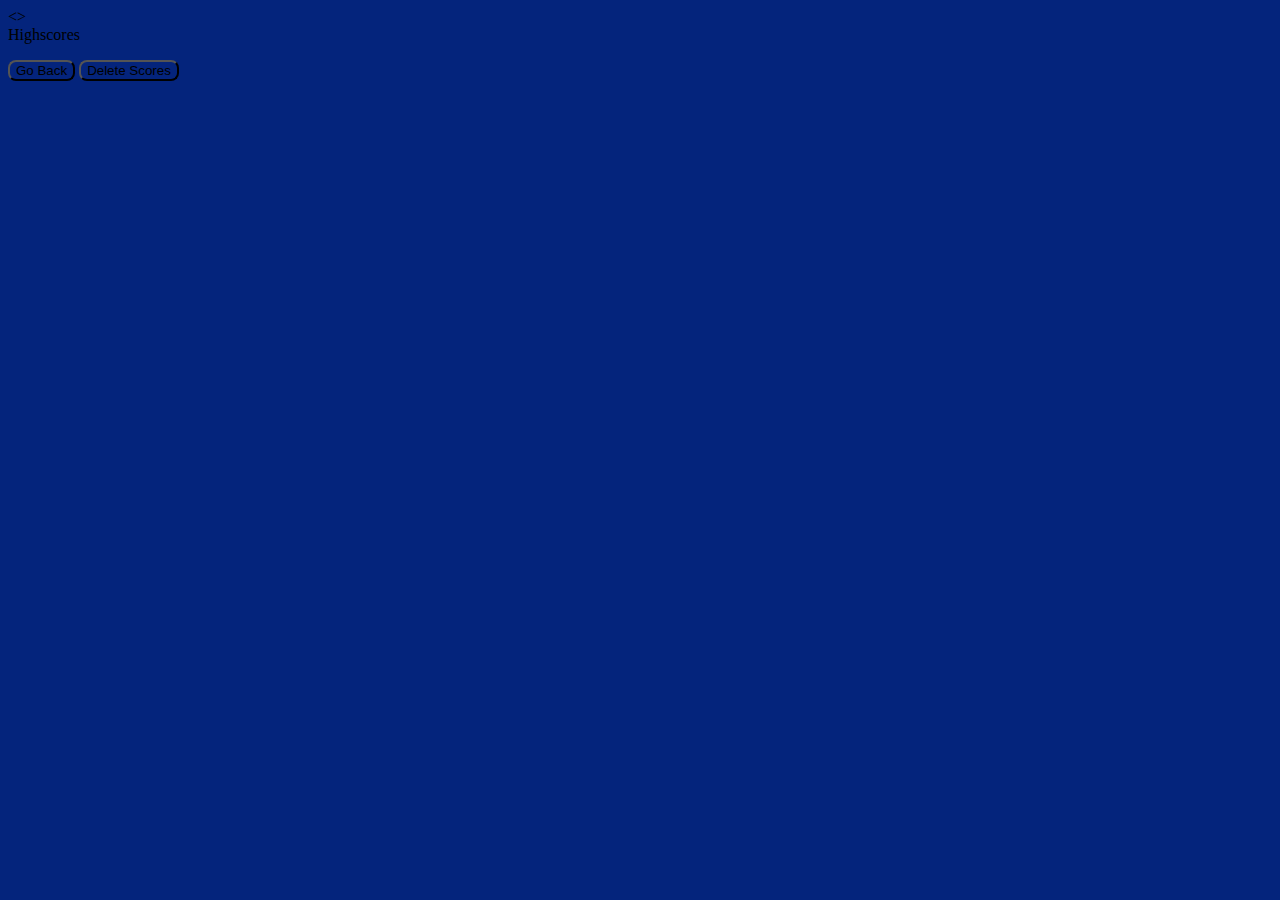
==== highScores.html @ ab946d03 "highscore.html code and created highscore.js" ====
<!DOCTYPE html>
<html>
    <>
        <title>Code Quiz Highscores</title>

        <meta charset="UTF-8">
        <meta name="viewport" content="width=device-width, initial-scale=1.0">
        <link rel= "stylesheet" href="assets/style.css">

    </head>
    <body>
        <div id="wrapper"></div>
        <div id="scores"></div>
        <div id="timer"></div>
        <hi>Highscores</hi>
        <ul id="highScores"></ul>
        <button id="goBack" href ="./index.html">Go Back</button>
        <button id="reset" value="reset">Delete Scores</button>
      </div>
      <script src="assets/highscore.js"></script>
    </body>
</html>
---- assets/style.css ----
* {
background-color:rgb(4, 36, 124);
}

#wrapper {
    position:absolute;
    left: 50%;
    top: 50%;
    width: 500px;
    height: 500px;
    transform: translate(-50%,-50%);

}
#startBtn {
   
    background-color: rgb(238, 20, 227);
    margin-left: 20%;
    padding: 25px 50px;
    font-size: 35px;
    color: white;
    

}

button {
    border-radius: 8px;
}
#timer {
    float: left;
    color: white;
    
}

#questions{
    margin: 30px;
    color: white;

}

h1 {
    text-align: center;
    color: rgb(238, 20, 227);
}
 p {
color:white;
text-align: center;
 }

 li {
    background-color:rgb(238, 20, 227);
    margin-top: 15px;
    padding: 8px 15px;
    width: 80%;
    font-size: 20px;
    color: white;
}

#newDiv{
    color: white;
    border-top: 5px solid white;
   

    
}
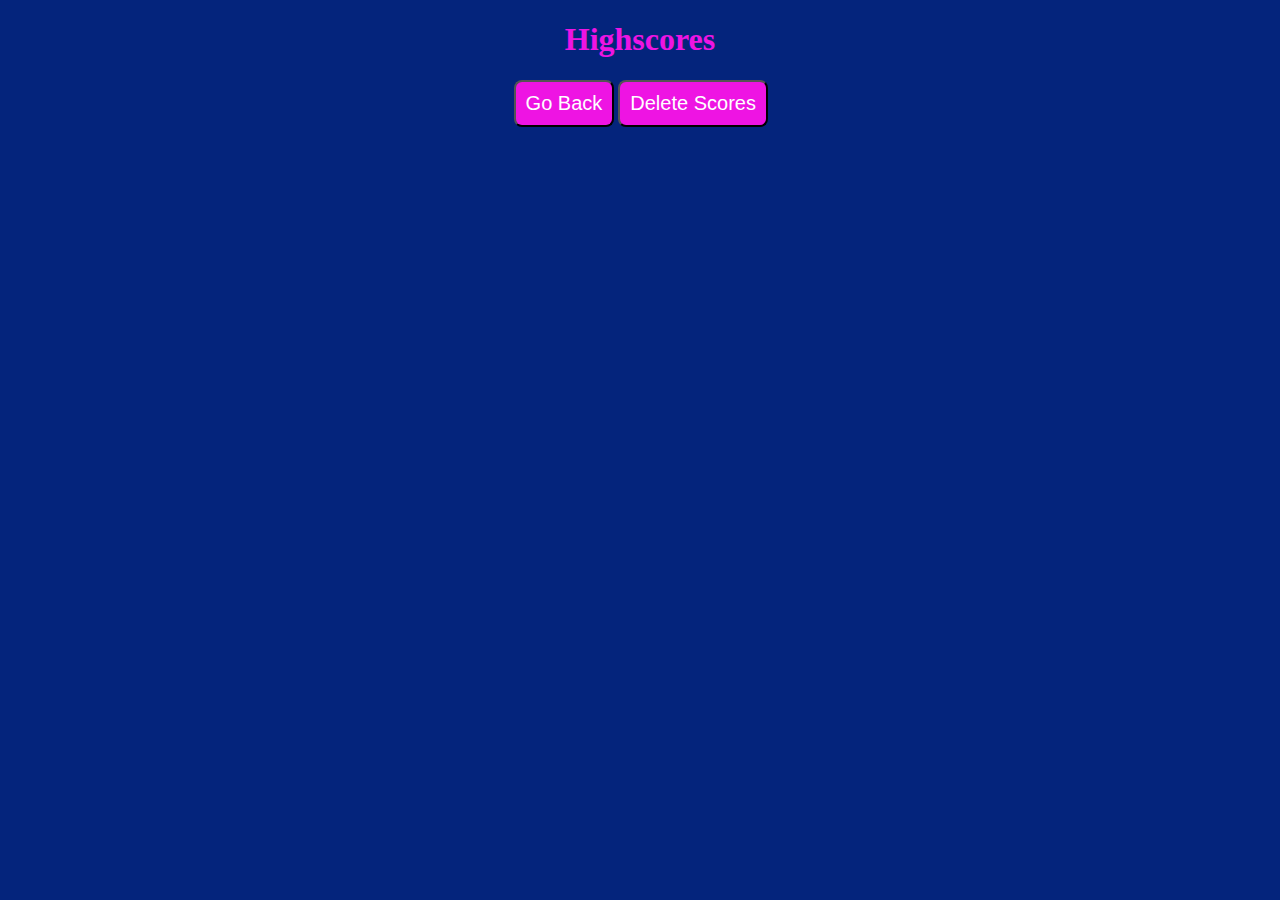
==== commit 821d7d62: "high scores screen shots, submit button, initials" ====
--- a/highScores.html
+++ b/highScores.html
@@ -1,6 +1,6 @@
 <!DOCTYPE html>
 <html>
-    <>
+    
         <title>Code Quiz Highscores</title>
 
         <meta charset="UTF-8">
@@ -12,11 +12,11 @@
         <div id="wrapper"></div>
         <div id="scores"></div>
         <div id="timer"></div>
-        <hi>Highscores</hi>
+        <h1>Highscores</h1>
         <ul id="highScores"></ul>
         <button id="goBack" href ="./index.html">Go Back</button>
         <button id="reset" value="reset">Delete Scores</button>
       </div>
-      <script src="assets/highscore.js"></script>
+      <script src="./assets/highScores.js"></script>
     </body>
 </html>--- a/assets/style.css
+++ b/assets/style.css
@@ -24,6 +24,11 @@
 
 button {
     border-radius: 8px;
+}
+
+textarea{
+    width: 90%;
+    margin: 20px;
 }
 #timer {
     float: left;
@@ -53,6 +58,7 @@
     width: 80%;
     font-size: 20px;
     color: white;
+    align-items: center;
 }
 
 #newDiv{
@@ -63,3 +69,59 @@
     
 }
 
+#submit {
+    background-color: rgb(238, 20, 227);
+    margin-left: 33%;
+    padding: 15px 32px;
+    font-size: 20px;
+    color: white;
+}
+
+
+#reset{
+    background-color:rgb(238, 20, 227);
+    position: relative;
+    padding: 10px;
+    font-size: 20px;
+    color: white;
+    top: 50%;
+    left: 40%;
+    text-align: center;
+}
+
+#goBack {
+    background-color: rgb(238, 20, 227);
+    position: relative;
+    padding: 10px;
+    font-size: 20px;
+    color: white;
+    top: 30%;
+    left: 40%;
+    width: auto;
+    text-align: center;
+    text-decoration: none;
+}
+
+input {
+    margin-bottom: 20px;
+    width: 50%;
+    border: 1px solid lightgray;
+    background-color: white;
+    color: rgb(238, 20, 227);
+}
+
+
+@media screen and (min-width: 320px) and (max-width: 768px) {
+#questions {
+    text-align: center;
+}
+
+
+}
+
+    
+
+
+
+    
+
